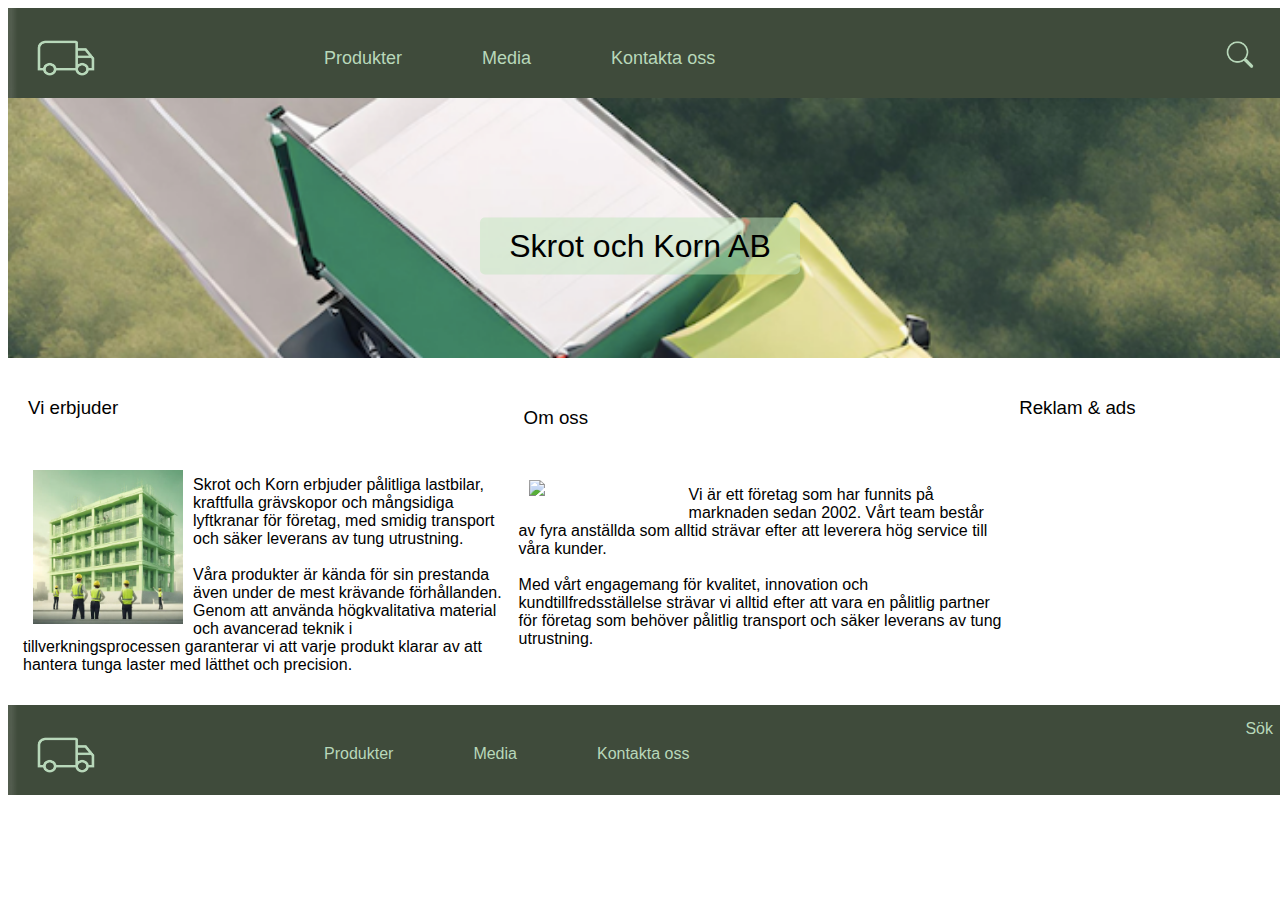
==== index.html @ f4b8b510 "Initial commit" ====
<!DOCTYPE html>
<html lang="en">

<head>
    <meta charset="UTF-8">
    <meta name="viewport" content="width=device-width, initial-scale=1.0">
    <title>Skrot och Korn - Startsida</title>
    <link rel="stylesheet" href="CSS/style.css">
</head>

<header>
    <div class="flexboxheader">
        <div class="logo"><img class="logo" src="images/logo.png"> </div>
        <div class="product"><a href="">Produkter</a> </div>
        <div class="media"><a href="">Media</a> </div>
        <div class="contact"><a href="">Kontakta oss</a></div>
        <div class="search"><img class="search" src="images/sök.png"> </div>
    </div>
</header>

<body>
    <div class="hero">
        <h1>Skrot och Korn AB</h1>
    </div>

    <div class="flexboxbody">
        <div class="erbjuder">
            <h3>Vi erbjuder</h3><br>
            <img class="office floating" src="images/Kontor.png" width="150">
            <p>Skrot och Korn erbjuder pålitliga lastbilar, kraftfulla grävskopor och mångsidiga lyftkranar för företag,
                med smidig transport och säker leverans av tung utrustning. <br> <br>Våra produkter är kända för sin
                prestanda även under de mest krävande förhållanden. Genom att använda högkvalitativa
                material och avancerad teknik i tillverkningsprocessen garanterar vi att varje produkt
                klarar av att hantera tunga laster med lätthet och precision.</p>
        </div>
        <div class="omoss">
            <h3>Om oss</h3> <br>
            <img class="bild floating" src="images/anställda.png" width="150">
            <p>Vi är ett företag som har funnits på marknaden sedan 2002. Vårt team består av fyra anställda som alltid
                strävar efter att leverera hög service till våra kunder. <br><br>Med vårt engagemang för kvalitet, innovation och kundtillfredsställelse strävar vi alltid efter att vara en pålitlig partner för företag som behöver pålitlig transport och säker leverans av tung utrustning.</p>
        </div>
        <div class="ads">
            <h3>Reklam & ads</h3>

        </div>
    </div>
</body>

<footer>
    <div class="flexboxfooter">
        <div class="logo"><img class="logo" src="images/logo.png"> </div>
        <div class="product"><a href="">Produkter</a> </div>
        <div class="media"><a href="">Media</a> </div>
        <div class="contact"><a href="">Kontakta oss</a></div>
        <div class="search">Sök</div>
    </div>
</footer>


</html>
---- CSS/style.css ----
h1{
    font-family:'Gill Sans', 'Gill Sans MT', Calibri, 'Trebuchet MS', sans-serif;
    font-size:xx-large;
    text-align:center;
    font-weight:400;
    position:absolute;
    top:25%;
    left:50%;
    transform: translate(-50%, -50%);
    background-color: rgb(194, 230, 189, 0.5);
    border-radius:5px;
    padding:10px;
    width:300px;
    
}

header{
    background-image: url("../images/greenheader.png");
    height:90px;
    width:100vw;
    background-size:cover;
    margin-block-end:auto;
}

.flexboxheader{
    display: flex;
    flex-direction: row;
    font-family:'Gill Sans', 'Gill Sans MT', Calibri, 'Trebuchet MS', sans-serif;
    font-size: medium;
    font-size:large;
    font-weight:300;
    color:rgb(184, 216, 186);
}

.logo{
    flex-basis:20vw;
    width:75px;
    padding:10px;
}

.product{
    flex-grow: 20vw;
    padding:40px;
}

.media{
    flex-grow:20vw;
    padding:40px;
}

.search{
    flex-grow:3;
    text-align:right;
    width:35px;
    padding:15px;
}

.contact{
    flex-grow:20vw;
    padding:40px;
}

.erbjuder{
    flex-basis:40vw;
}

.omoss{
    flex-basis:40vw;
    padding:10px;
}

a{
    text-decoration: none;
    color:rgb(184, 216, 186);
}

.hero{
    background-image: url(../images/hero.png);
    background-repeat: no-repeat;
    background-size: cover;
    width:100vw;
    height:260px;
}

h3{
    font-family:'Gill Sans', 'Gill Sans MT', Calibri, 'Trebuchet MS', sans-serif;
    font-weight: 400;
    padding:5px;
}

p{
    font-family: 'Gill Sans', 'Gill Sans MT', Calibri, 'Trebuchet MS', sans-serif;
    font-weight: lighter;
}

.floating{
    float:left;
    padding:10px;
}

.flexboxbody{
    display:flex;
    flex-direction:row;
    margin:10px;
    padding:5px;
}


.ads{
flex-basis:20vw;
}

footer{
    background-image: url("../images/greenheader.png");
    height:90px;
    width:100vw;
    background-size:cover;
    margin-block-end:auto;
}

.flexboxfooter{
    display: flex;
    flex-direction: row;
    font-family:'Gill Sans', 'Gill Sans MT', Calibri, 'Trebuchet MS', sans-serif;
    font-size: medium;
    font-size:medium;
    font-weight:300;
    color:rgb(184, 216, 186);
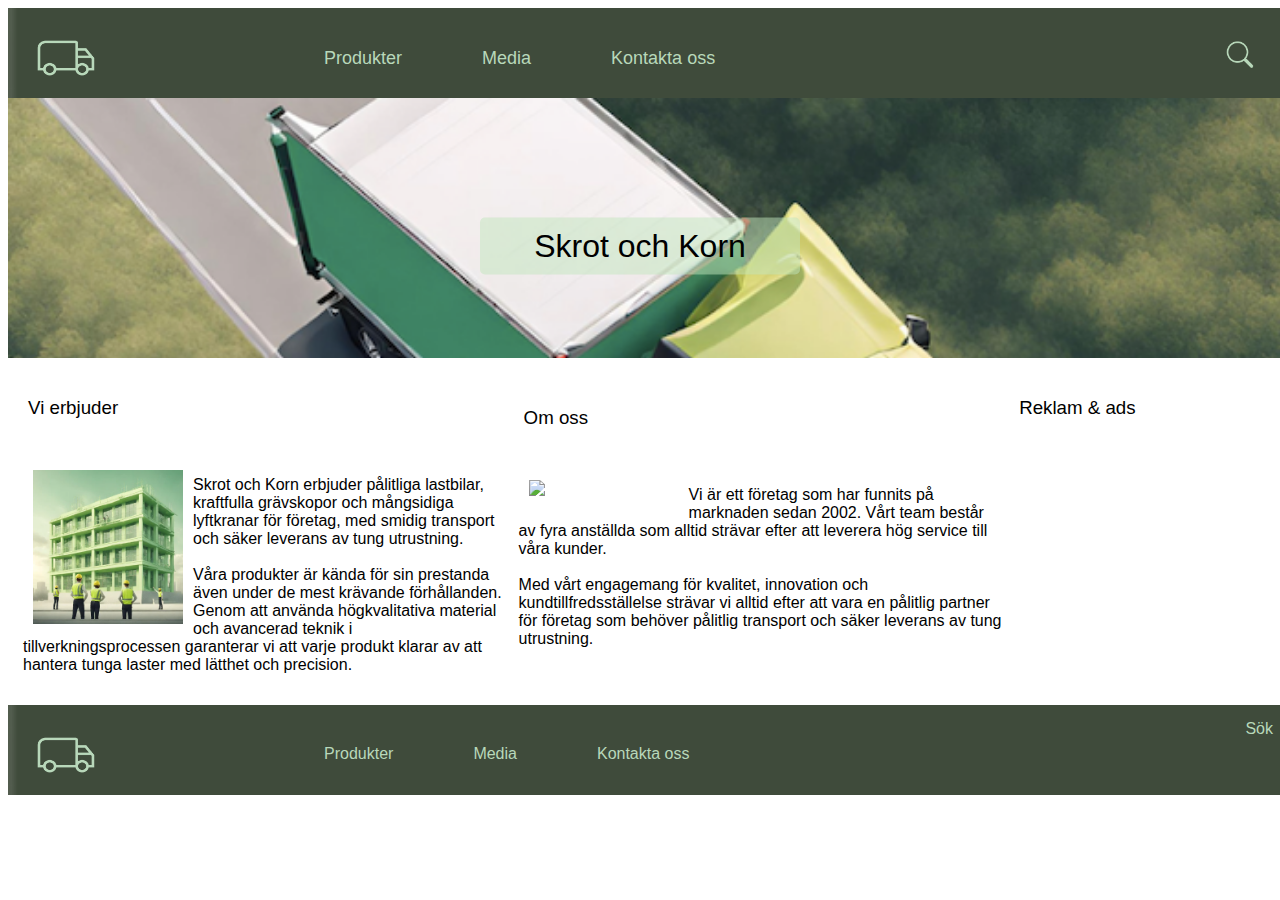
==== commit fb333ee3: "Update index.html" ====
--- a/index.html
+++ b/index.html
@@ -20,7 +20,7 @@
 
 <body>
     <div class="hero">
-        <h1>Skrot och Korn AB</h1>
+        <h1>Skrot och Korn</h1>
     </div>
 
     <div class="flexboxbody">
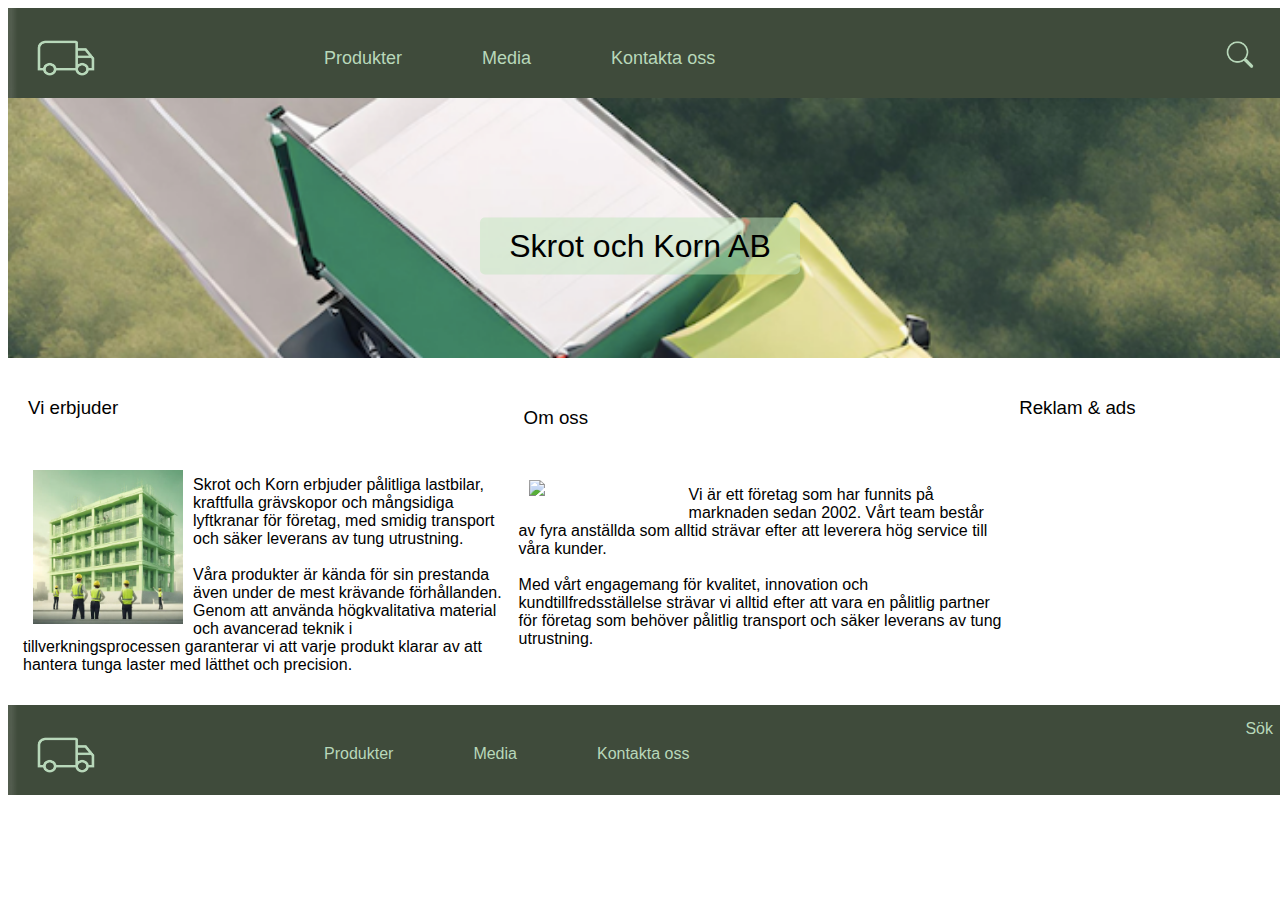
==== commit fc0cae0d: "Update index.html" ====
--- a/index.html
+++ b/index.html
@@ -20,7 +20,7 @@
 
 <body>
     <div class="hero">
-        <h1>Skrot och Korn</h1>
+        <h1>Skrot och Korn AB</h1>
     </div>
 
     <div class="flexboxbody">
